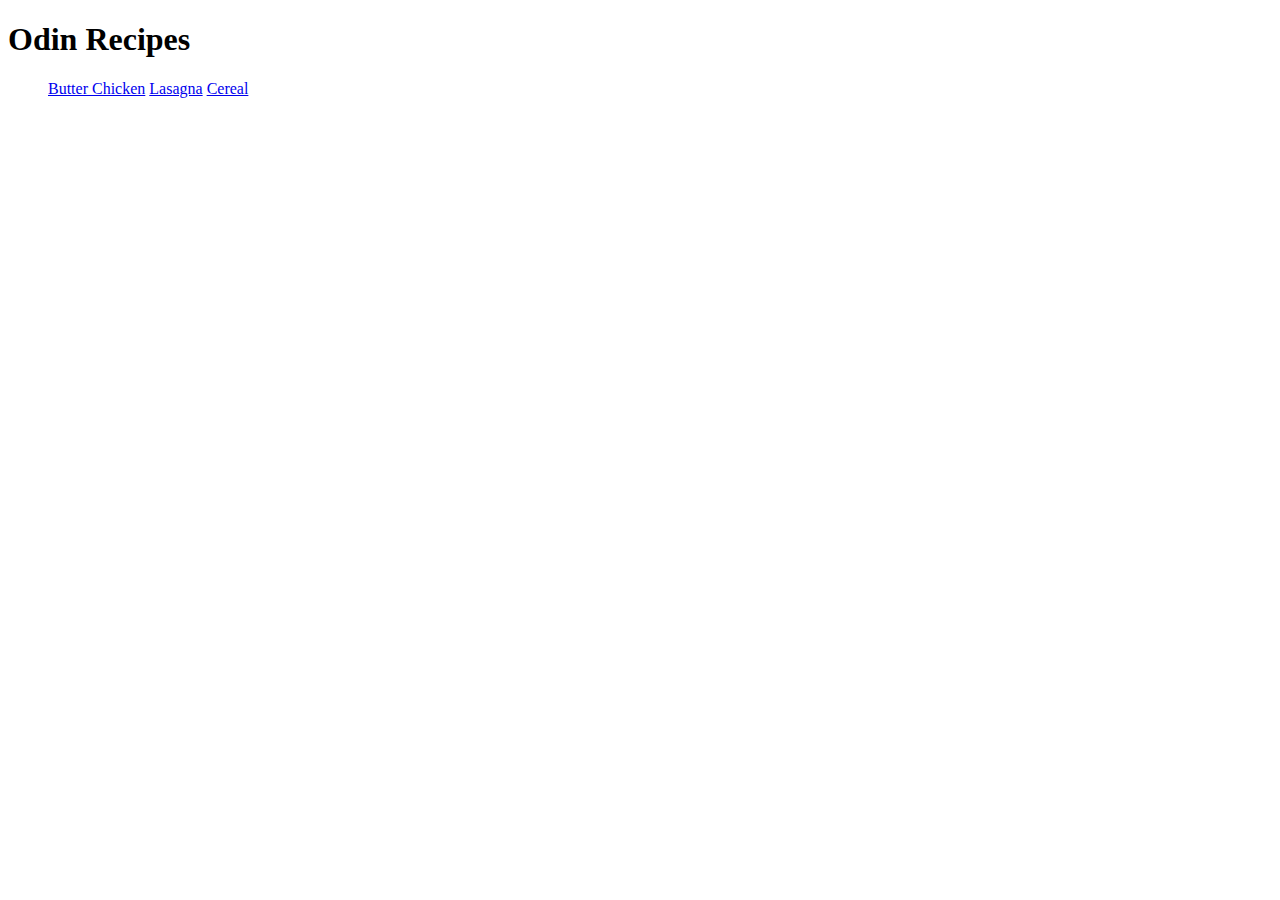
==== index.html @ ae1b2694 "Add index.html and recipes/" ====
<!DOCTYPE html>
<html lang="en">
    <head>
        <meta charset="UTF=8">
        <title>My First Project - Recipe Page</title>
    </head>
    

    <body>
        <h1>Odin Recipes</h1>
        <ul>
        <l1><a href="recipes/butterchicken.html">Butter Chicken</a></l1>
        <l1><a href="recipes/lasagna.html">Lasagna</a></l1>
        <l1><a href="recipes/cereal.html">Cereal</a></l1>
        </ul>
    </body>
</html>
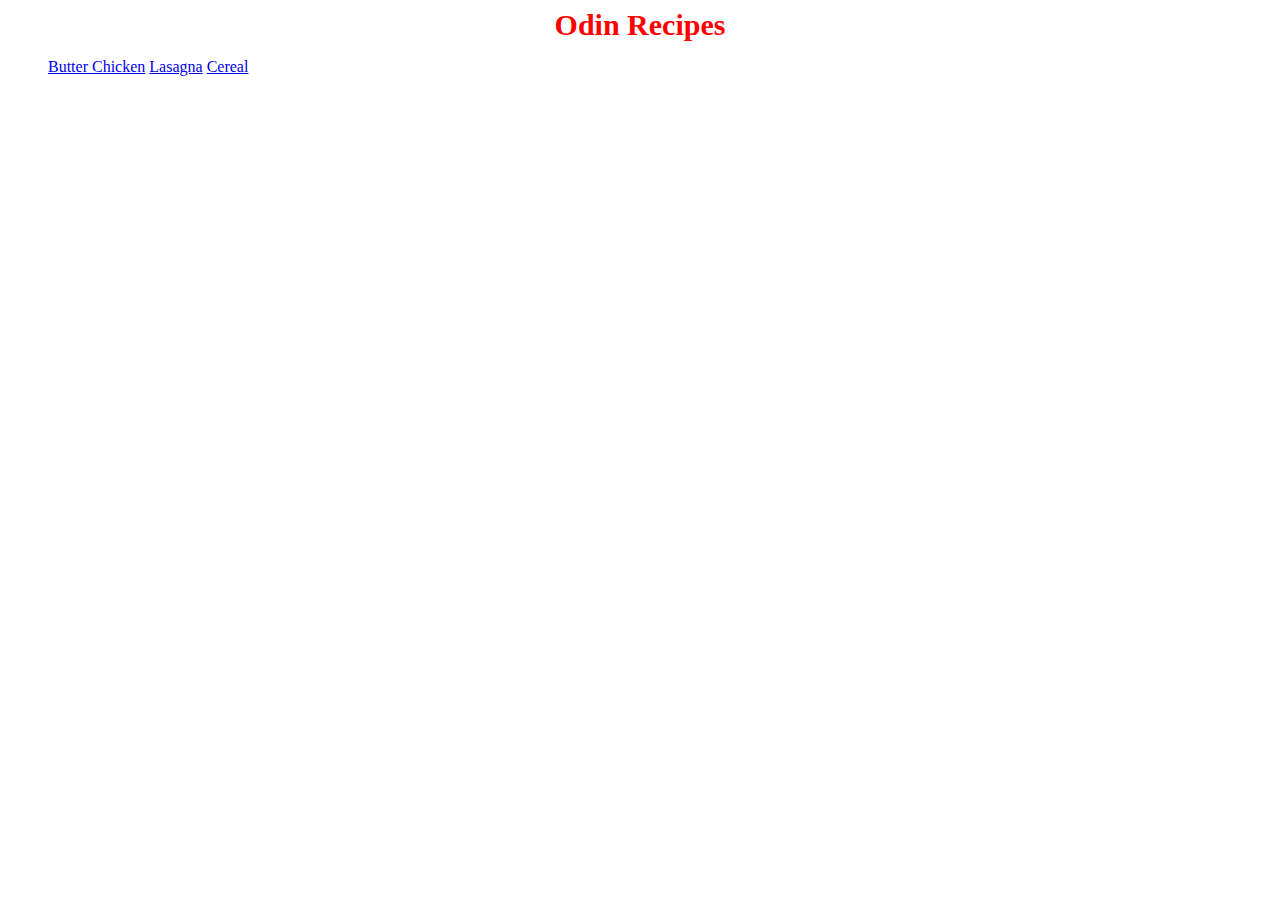
==== commit ef09d522: "Added CSS styles to index and butter chicken recipes through an external css file." ====
--- a/index.html
+++ b/index.html
@@ -3,11 +3,13 @@
     <head>
         <meta charset="UTF=8">
         <title>My First Project - Recipe Page</title>
+        <link rel="stylesheet" href="style.css">
     </head>
     
 
     <body>
-        <h1>Odin Recipes</h1>
+        <div class="main-page-header"> Odin Recipes
+        </div>
         <ul>
         <l1><a href="recipes/butterchicken.html">Butter Chicken</a></l1>
         <l1><a href="recipes/lasagna.html">Lasagna</a></l1>
--- a/style.css
+++ b/style.css
@@ -0,0 +1,56 @@
+.main-page-header {
+    font-size: 30px;
+    text-align: center;
+    font-weight: 700;
+    color: red;
+    
+}
+.butter-chicken-title {
+    background-color: orange;
+    color: white;
+    font-size: 50px;
+    text-align: center;
+    font-weight: 700;
+
+}
+.DescriptionButter {
+    font-size: 35px;
+    background-color: green;
+    text-align:center;
+    color: white;
+    font-weight: 700;
+}
+.butterlist {
+    background-color:lightblue;
+    font-size: 20px;
+    font-family:Georgia, 'Times New Roman', Times, serif
+}
+.buttersteps {
+    background-color:lightcoral;
+    font-size: 20px;
+    font-family:Georgia, 'Times New Roman', Times, serif
+}
+.butteringre {
+    font-size: 35px;
+    background-color: rgb(255, 0, 191);
+    text-align:center;
+    color: white;
+    font-weight: 700;
+}
+.butterstepss {
+    font-size: 35px;
+    background-color: rgb(255, 0, 191);
+    text-align:center;
+    color: white;
+    font-weight: 700;
+}
+.butter {
+    height: 300px;
+    width: 300px;
+    margin-left: auto;
+    margin-right: auto;
+    display: block
+}
+.butterbody {
+    background-color: burlywood;
+}